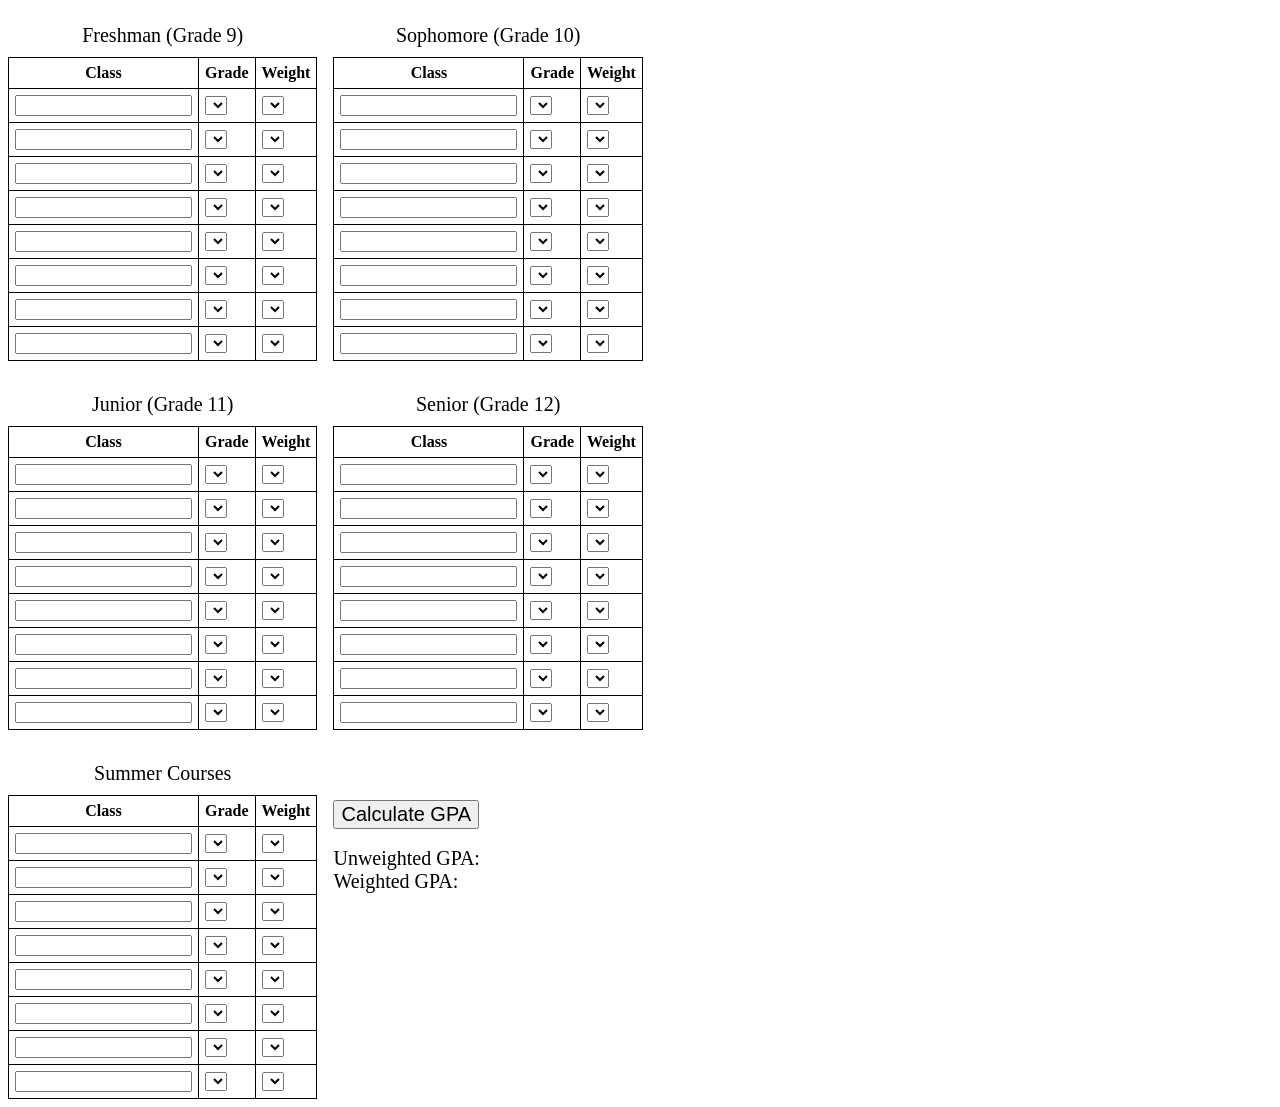
==== index.html @ cf49a72e "7 February 2026" ====
<!DOCTYPE html>
<html lang="en">

<head>
	<meta charset="UTF-8">
	<meta name="viewport" content="width=device-width, initial-scale=1.0">
	<title>ACIT GPA Calculator</title>
	<link rel="stylesheet" href="style.css">
	<link rel="shortcut icon" href="acit_tricolor.png" type="image/x-icon">
</head>

<body>
	<div id="input_container">
		<table border="1">
			<caption>Freshman (Grade 9)</caption>

			<tr>
				<th>Class</th>
				<th>Grade</th>
				<th>Weight</th>
			</tr>

			<tr>
				<td><input type="text" class="course_name" id="course_0"></td>
				<td>
					<select class="grade" name="grade_0" id="grade_0">
						<div w3-include-html="select_grade.html"></div>
					</select>
				</td>
				<td>
					<select class="weight" name="weight_0" id="weight_0">
						<div w3-include-html="select_weight.html"></div>
					</select>
				</td>
			</tr>

			<tr>
				<td><input type="text" class="course_name" id="course_1"></td>
				<td>
					<select class="grade" name="grade_1" id="grade_1">
						<div w3-include-html="select_grade.html"></div>
					</select>
				</td>
				<td>
					<select class="weight" name="weight_1" id="weight_1">
						<div w3-include-html="select_weight.html"></div>
					</select>
				</td>
			</tr>

			<tr>
				<td><input type="text" class="course_name" id="course_2"></td>
				<td>
					<select class="grade" name="grade_2" id="grade_2">
						<div w3-include-html="select_grade.html"></div>
					</select>
				</td>
				<td>
					<select class="weight" name="weight_2" id="weight_2">
						<div w3-include-html="select_weight.html"></div>
					</select>
				</td>
			</tr>

			<tr>
				<td><input type="text" class="course_name" id="course_3"></td>
				<td>
					<select class="grade" name="grade_3" id="grade_3">
						<div w3-include-html="select_grade.html"></div>
					</select>
				</td>
				<td>
					<select class="weight" name="weight_3" id="weight_3">
						<div w3-include-html="select_weight.html"></div>
					</select>
				</td>
			</tr>

			<tr>
				<td><input type="text" class="course_name" id="course_4"></td>
				<td>
					<select class="grade" name="grade_4" id="grade_4">
						<div w3-include-html="select_grade.html"></div>
					</select>
				</td>
				<td>
					<select class="weight" name="weight_4" id="weight_4">
						<div w3-include-html="select_weight.html"></div>
					</select>
				</td>
			</tr>

			<tr>
				<td><input type="text" class="course_name" id="course_5"></td>
				<td>
					<select class="grade" name="grade_5" id="grade_5">
						<div w3-include-html="select_grade.html"></div>
					</select>
				</td>
				<td>
					<select class="weight" name="weight_5" id="weight_5">
						<div w3-include-html="select_weight.html"></div>
					</select>
				</td>
			</tr>

			<tr>
				<td><input type="text" class="course_name" id="course_6"></td>
				<td>
					<select class="grade" name="grade_6" id="grade_6">
						<div w3-include-html="select_grade.html"></div>
					</select>
				</td>
				<td>
					<select class="weight" name="weight_6" id="weight_6">
						<div w3-include-html="select_weight.html"></div>
					</select>
				</td>
			</tr>

			<tr>
				<td><input type="text" class="course_name" id="course_7"></td>
				<td>
					<select class="grade" name="grade_7" id="grade_7">
						<div w3-include-html="select_grade.html"></div>
					</select>
				</td>
				<td>
					<select class="weight" name="weight_7" id="weight_7">
						<div w3-include-html="select_weight.html"></div>
					</select>
				</td>
			</tr>

		</table>
		
		<table border="1">
			<caption>Sophomore (Grade 10)</caption>

			<tr>
				<th>Class</th>
				<th>Grade</th>
				<th>Weight</th>
			</tr>

			<tr>
				<td><input type='text' class="course_name" id="course_8"></td>
				<td>
					<select class='grade' name='grade_8' id='grade_8'>
						<div w3-include-html='select_grade.html'></div>
					</select>
				</td>
				<td>
					<select class='weight' name='weight_8' id='weight_8'>
						<div w3-include-html='select_weight.html'></div>
					</select>
				</td>
			</tr>

			<tr>
				<td><input type='text' class="course_name" id="course_9"></td>
				<td>
					<select class='grade' name='grade_9' id='grade_9'>
						<div w3-include-html='select_grade.html'></div>
					</select>
				</td>
				<td>
					<select class='weight' name='weight_9' id='weight_9'>
						<div w3-include-html='select_weight.html'></div>
					</select>
				</td>
			</tr>

			<tr>
				<td><input type='text' class="course_name" id="course_10"></td>
				<td>
					<select class='grade' name='grade_10' id='grade_10'>
						<div w3-include-html='select_grade.html'></div>
					</select>
				</td>
				<td>
					<select class='weight' name='weight_10' id='weight_10'>
						<div w3-include-html='select_weight.html'></div>
					</select>
				</td>
			</tr>

			<tr>
				<td><input type='text' class="course_name" id="course_11"></td>
				<td>
					<select class='grade' name='grade_11' id='grade_11'>
						<div w3-include-html='select_grade.html'></div>
					</select>
				</td>
				<td>
					<select class='weight' name='weight_11' id='weight_11'>
						<div w3-include-html='select_weight.html'></div>
					</select>
				</td>
			</tr>

			<tr>
				<td><input type='text' class="course_name" id="course_12"></td>
				<td>
					<select class='grade' name='grade_12' id='grade_12'>
						<div w3-include-html='select_grade.html'></div>
					</select>
				</td>
				<td>
					<select class='weight' name='weight_12' id='weight_12'>
						<div w3-include-html='select_weight.html'></div>
					</select>
				</td>
			</tr>

			<tr>
				<td><input type='text' class="course_name" id="course_13"></td>
				<td>
					<select class='grade' name='grade_13' id='grade_13'>
						<div w3-include-html='select_grade.html'></div>
					</select>
				</td>
				<td>
					<select class='weight' name='weight_13' id='weight_13'>
						<div w3-include-html='select_weight.html'></div>
					</select>
				</td>
			</tr>

			<tr>
				<td><input type='text' class="course_name" id="course_14"></td>
				<td>
					<select class='grade' name='grade_14' id='grade_14'>
						<div w3-include-html='select_grade.html'></div>
					</select>
				</td>
				<td>
					<select class='weight' name='weight_14' id='weight_14'>
						<div w3-include-html='select_weight.html'></div>
					</select>
				</td>
			</tr>

			<tr>
				<td><input type='text' class="course_name" id="course_15"></td>
				<td>
					<select class='grade' name='grade_15' id='grade_15'>
						<div w3-include-html='select_grade.html'></div>
					</select>
				</td>
				<td>
					<select class='weight' name='weight_15' id='weight_15'>
						<div w3-include-html='select_weight.html'></div>
					</select>
				</td>
			</tr>
			
		</table>
		
		<table border="1">
			<caption>Junior (Grade 11)</caption>

			<tr>
				<th>Class</th>
				<th>Grade</th>
				<th>Weight</th>
			</tr>

			<tr>
				<td><input type='text' class="course_name" id="course_16"></td>
				<td>
					<select class='grade' name='grade_16' id='grade_16'>
						<div w3-include-html='select_grade.html'></div>
					</select>
				</td>
				<td>
					<select class='weight' name='weight_16' id='weight_16'>
						<div w3-include-html='select_weight.html'></div>
					</select>
				</td>
			</tr>

			<tr>
				<td><input type='text' class="course_name" id="course_17"></td>
				<td>
					<select class='grade' name='grade_17' id='grade_17'>
						<div w3-include-html='select_grade.html'></div>
					</select>
				</td>
				<td>
					<select class='weight' name='weight_17' id='weight_17'>
						<div w3-include-html='select_weight.html'></div>
					</select>
				</td>
			</tr>

			<tr>
				<td><input type='text' class="course_name" id="course_18"></td>
				<td>
					<select class='grade' name='grade_18' id='grade_18'>
						<div w3-include-html='select_grade.html'></div>
					</select>
				</td>
				<td>
					<select class='weight' name='weight_18' id='weight_18'>
						<div w3-include-html='select_weight.html'></div>
					</select>
				</td>
			</tr>

			<tr>
				<td><input type='text' class="course_name" id="course_19"></td>
				<td>
					<select class='grade' name='grade_19' id='grade_19'>
						<div w3-include-html='select_grade.html'></div>
					</select>
				</td>
				<td>
					<select class='weight' name='weight_19' id='weight_19'>
						<div w3-include-html='select_weight.html'></div>
					</select>
				</td>
			</tr>

			<tr>
				<td><input type='text' class="course_name" id="course_20"></td>
				<td>
					<select class='grade' name='grade_20' id='grade_20'>
						<div w3-include-html='select_grade.html'></div>
					</select>
				</td>
				<td>
					<select class='weight' name='weight_20' id='weight_20'>
						<div w3-include-html='select_weight.html'></div>
					</select>
				</td>
			</tr>

			<tr>
				<td><input type='text' class="course_name" id="course_21"></td>
				<td>
					<select class='grade' name='grade_21' id='grade_21'>
						<div w3-include-html='select_grade.html'></div>
					</select>
				</td>
				<td>
					<select class='weight' name='weight_21' id='weight_21'>
						<div w3-include-html='select_weight.html'></div>
					</select>
				</td>
			</tr>

			<tr>
				<td><input type='text' class="course_name" id="course_22"></td>
				<td>
					<select class='grade' name='grade_22' id='grade_22'>
						<div w3-include-html='select_grade.html'></div>
					</select>
				</td>
				<td>
					<select class='weight' name='weight_22' id='weight_22'>
						<div w3-include-html='select_weight.html'></div>
					</select>
				</td>
			</tr>

			<tr>
				<td><input type='text' class="course_name" id="course_23"></td>
				<td>
					<select class='grade' name='grade_23' id='grade_23'>
						<div w3-include-html='select_grade.html'></div>
					</select>
				</td>
				<td>
					<select class='weight' name='weight_23' id='weight_23'>
						<div w3-include-html='select_weight.html'></div>
					</select>
				</td>
			</tr>

		</table>
		
		<table border="1">
			<caption>Senior (Grade 12)</caption>

			<tr>
				<th>Class</th>
				<th>Grade</th>
				<th>Weight</th>
			</tr>

			<tr>
				<td><input type='text' class="course_name" id="course_24"></td>
				<td>
					<select class='grade' name='grade_24' id='grade_24'>
						<div w3-include-html='select_grade.html'></div>
					</select>
				</td>
				<td>
					<select class='weight' name='weight_24' id='weight_24'>
						<div w3-include-html='select_weight.html'></div>
					</select>
				</td>
			</tr>

			<tr>
				<td><input type='text' class="course_name" id="course_25"></td>
				<td>
					<select class='grade' name='grade_25' id='grade_25'>
						<div w3-include-html='select_grade.html'></div>
					</select>
				</td>
				<td>
					<select class='weight' name='weight_25' id='weight_25'>
						<div w3-include-html='select_weight.html'></div>
					</select>
				</td>
			</tr>

			<tr>
				<td><input type='text' class="course_name" id="course_26"></td>
				<td>
					<select class='grade' name='grade_26' id='grade_26'>
						<div w3-include-html='select_grade.html'></div>
					</select>
				</td>
				<td>
					<select class='weight' name='weight_26' id='weight_26'>
						<div w3-include-html='select_weight.html'></div>
					</select>
				</td>
			</tr>

			<tr>
				<td><input type='text' class="course_name" id="course_27"></td>
				<td>
					<select class='grade' name='grade_27' id='grade_27'>
						<div w3-include-html='select_grade.html'></div>
					</select>
				</td>
				<td>
					<select class='weight' name='weight_27' id='weight_27'>
						<div w3-include-html='select_weight.html'></div>
					</select>
				</td>
			</tr>

			<tr>
				<td><input type='text' class="course_name" id="course_28"></td>
				<td>
					<select class='grade' name='grade_28' id='grade_28'>
						<div w3-include-html='select_grade.html'></div>
					</select>
				</td>
				<td>
					<select class='weight' name='weight_28' id='weight_28'>
						<div w3-include-html='select_weight.html'></div>
					</select>
				</td>
			</tr>

			<tr>
				<td><input type='text' class="course_name" id="course_29"></td>
				<td>
					<select class='grade' name='grade_29' id='grade_29'>
						<div w3-include-html='select_grade.html'></div>
					</select>
				</td>
				<td>
					<select class='weight' name='weight_29' id='weight_29'>
						<div w3-include-html='select_weight.html'></div>
					</select>
				</td>
			</tr>

			<tr>
				<td><input type='text' class="course_name" id="course_30"></td>
				<td>
					<select class='grade' name='grade_30' id='grade_30'>
						<div w3-include-html='select_grade.html'></div>
					</select>
				</td>
				<td>
					<select class='weight' name='weight_30' id='weight_30'>
						<div w3-include-html='select_weight.html'></div>
					</select>
				</td>
			</tr>

			<tr>
				<td><input type='text' class="course_name" id="course_31"></td>
				<td>
					<select class='grade' name='grade_31' id='grade_31'>
						<div w3-include-html='select_grade.html'></div>
					</select>
				</td>
				<td>
					<select class='weight' name='weight_31' id='weight_31'>
						<div w3-include-html='select_weight.html'></div>
					</select>
				</td>
			</tr>

		</table>
		
		<table border="1">
			<caption>Summer Courses</caption>

			<tr>
				<th>Class</th>
				<th>Grade</th>
				<th>Weight</th>
			</tr>

			<tr>
				<td><input type='text' class="course_name" id="course_32"></td>
				<td>
					<select class='grade' name='grade_32' id='grade_32'>
						<div w3-include-html='select_grade.html'></div>
					</select>
				</td>
				<td>
					<select class='weight' name='weight_32' id='weight_32'>
						<div w3-include-html='select_weight.html'></div>
					</select>
				</td>
			</tr>

			<tr>
				<td><input type='text' class="course_name" id="course_33"></td>
				<td>
					<select class='grade' name='grade_33' id='grade_33'>
						<div w3-include-html='select_grade.html'></div>
					</select>
				</td>
				<td>
					<select class='weight' name='weight_33' id='weight_33'>
						<div w3-include-html='select_weight.html'></div>
					</select>
				</td>
			</tr>

			<tr>
				<td><input type='text' class="course_name" id="course_34"></td>
				<td>
					<select class='grade' name='grade_34' id='grade_34'>
						<div w3-include-html='select_grade.html'></div>
					</select>
				</td>
				<td>
					<select class='weight' name='weight_34' id='weight_34'>
						<div w3-include-html='select_weight.html'></div>
					</select>
				</td>
			</tr>

			<tr>
				<td><input type='text' class="course_name" id="course_35"></td>
				<td>
					<select class='grade' name='grade_35' id='grade_35'>
						<div w3-include-html='select_grade.html'></div>
					</select>
				</td>
				<td>
					<select class='weight' name='weight_35' id='weight_35'>
						<div w3-include-html='select_weight.html'></div>
					</select>
				</td>
			</tr>

			<tr>
				<td><input type='text' class="course_name" id="course_36"></td>
				<td>
					<select class='grade' name='grade_36' id='grade_36'>
						<div w3-include-html='select_grade.html'></div>
					</select>
				</td>
				<td>
					<select class='weight' name='weight_36' id='weight_36'>
						<div w3-include-html='select_weight.html'></div>
					</select>
				</td>
			</tr>

			<tr>
				<td><input type='text' class="course_name" id="course_37"></td>
				<td>
					<select class='grade' name='grade_37' id='grade_37'>
						<div w3-include-html='select_grade.html'></div>
					</select>
				</td>
				<td>
					<select class='weight' name='weight_37' id='weight_37'>
						<div w3-include-html='select_weight.html'></div>
					</select>
				</td>
			</tr>

			<tr>
				<td><input type='text' class="course_name" id="course_38"></td>
				<td>
					<select class='grade' name='grade_38' id='grade_38'>
						<div w3-include-html='select_grade.html'></div>
					</select>
				</td>
				<td>
					<select class='weight' name='weight_38' id='weight_38'>
						<div w3-include-html='select_weight.html'></div>
					</select>
				</td>
			</tr>

			<tr>
				<td><input type='text' class="course_name" id="course_39"></td>
				<td>
					<select class='grade' name='grade_39' id='grade_39'>
						<div w3-include-html='select_grade.html'></div>
					</select>
				</td>
				<td>
					<select class='weight' name='weight_39' id='weight_39'>
						<div w3-include-html='select_weight.html'></div>
					</select>
				</td>
			</tr>

		</table>

		<div id="other_stuff">
			<br>

			<!-- <button id="save_classes" onclick="save_classes()">Save Classes</button> -->
			<!-- <button id="load_classes" onclick="load_classes()">Load Classes</button> -->

			<!-- <br><br> -->

			<button id="calculate_gpa_button" onclick="calculate()">Calculate GPA</button>

			<br><br>

			<div id="output_field">
				<div class="output_field" id="gpa_output_unweighted">Unweighted GPA: </div>
				<div class="output_field" id="gpa_output_weighted">Weighted GPA: </div>
			</div>
		</div>
	</div>

	<script src="script.js"></script>
</body>

</html>
---- style.css ----
table {
  border-collapse: collapse;
  margin-top: 1em;
}

td, th {
  border: 1px solid black;
  padding: 6px;
}

caption {
  margin-bottom: 1ch;
  font-size: 20px;
}

@media (min-width: 1000px) {
  #input_container {
    display: grid;
    grid-template-columns: auto auto;
    gap: 1em;
    max-width: fit-content;
  }
  #other_stuff {
    margin-top: 2.25em;
  }
}

@media (min-width: 1500px) {
  #input_container {
    display: grid;
    grid-template-columns: auto auto auto;
    gap: 1em;
    max-width: fit-content;
  }
}

button, .output_field {
  font-size: 1.25em;
}
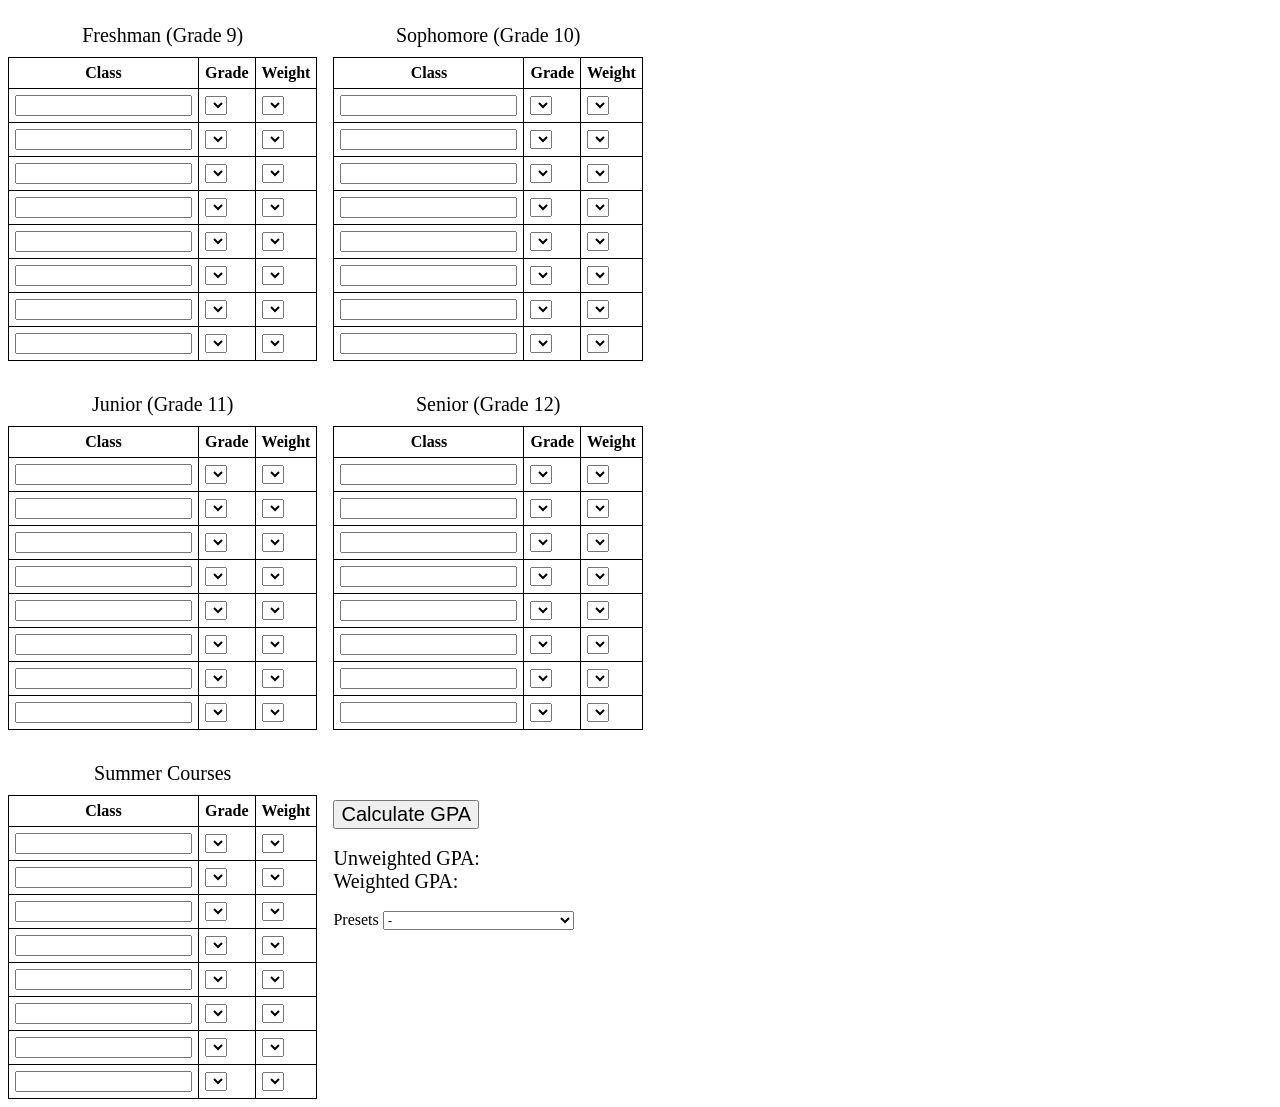
==== commit 04f5a3f0: "Added Presets" ====
--- a/index.html
+++ b/index.html
@@ -629,10 +629,10 @@
 		<div id="other_stuff">
 			<br>
 
-			<!-- <button id="save_classes" onclick="save_classes()">Save Classes</button> -->
-			<!-- <button id="load_classes" onclick="load_classes()">Load Classes</button> -->
-
-			<!-- <br><br> -->
+			<!-- <button id="save_classes" onclick="save_classes()">Save Classes</button>
+			<button id="load_classes" onclick="load_classes()">Load Classes</button>
+
+			<br><br> -->
 
 			<button id="calculate_gpa_button" onclick="calculate()">Calculate GPA</button>
 
@@ -642,6 +642,18 @@
 				<div class="output_field" id="gpa_output_unweighted">Unweighted GPA: </div>
 				<div class="output_field" id="gpa_output_weighted">Weighted GPA: </div>
 			</div>
+
+			<br>
+
+			<label for="presets">Presets</label>
+			<select name="presets" id="presets" onchange="load_classes()">
+				<option value="-">-</option>
+				<option value="anson_current">Anson Mah (Current)</option>
+				<option value="anson_final">Anson Mah (Predicted Final)</option>
+				<option value="ap_student">All AP Classes</option>
+				<option value="honors_student">All Honors Classes</option>
+				<option value="regular_student">Regular Student</option>
+			</select>
 		</div>
 	</div>
 
